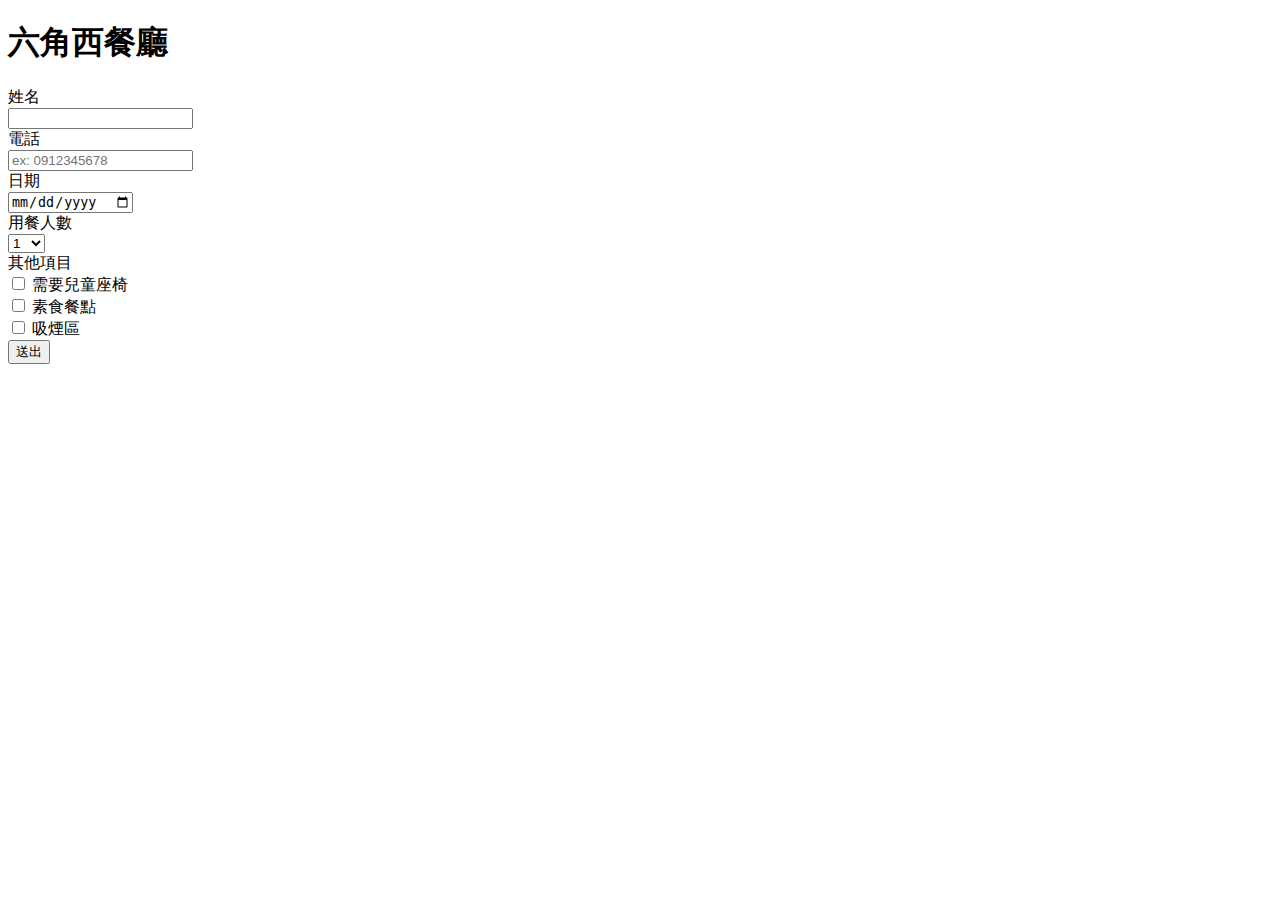
==== googleForm/index.html @ a9c904b7 "bs form" ====
<!DOCTYPE html>
<html lang="en">
<head>
	<meta charset="UTF-8">
	<meta http-equiv="X-UA-Compatible" content="IE=edge">
	<meta name="viewport" content="width=device-width, initial-scale=1.0">
	<link href="https://cdn.jsdelivr.net/npm/bootstrap@5.1.1/dist/css/bootstrap.min.css" rel="stylesheet" integrity="sha384-F3w7mX95PdgyTmZZMECAngseQB83DfGTowi0iMjiWaeVhAn4FJkqJByhZMI3AhiU" crossorigin="anonymous">
	<title>六角線上預約</title>
</head>
<body>
	<form>
		<div class="container">
			<h1 class="text-center my-5">六角西餐廳</h1>
			<div class="row">
				<div class="col-12 col-md-6">
					<label for="name" class="form-label">姓名</label>
					<div class="input-group mb-3">
						<input type="text" class="form-control" id="name" required>
					</div>
					</div>
					<div class="col-12 col-md-6">
						<label for="tel" class="form-label">電話</label>
						<div class="input-group mb-3">
							<input type="tel" class="form-control" id="tel" placeholder="ex: 0912345678" required>
						</div>
					</div>
					<div class="col-12">
						<label for="date" class="form-label">日期</label>
						<div class="input-group mb-3">
							<input type="date" class="form-control" id="date" required>
						</div>
					</div>
					<div class="col-12">
						<div class="mb-2">用餐人數</div>
						<select class="form-select mb-3" id="person" required>
							<option selected value="1">1</option>
							<option value="2">2</option>
							<option value="3">3</option>
							<option value="4">4</option>
							<option value="5">5</option>
							<option value="6">6</option>
							<option value="7">7</option>
							<option value="8">8</option>
							<option value="9">9</option>
							<option value="10">10</option>
						</select>
					</div>
					<div class="col-12">
						<div class="mb-2">其他項目</div>
						<div class="form-check mb-3">
							<input class="form-check-input" type="checkbox" id="others1" value="需要兒童座椅">
							<label class="form-check-label" for="others1">需要兒童座椅</label>
							<br>
							<input class="form-check-input" type="checkbox" id="others2" value="素食餐點">
							<label class="form-check-label" for="others2">素食餐點</label>
							<br>
							<input class="form-check-input" type="checkbox" id="others3" value="吸煙區">
							<label class="form-check-label" for="others3">吸煙區</label>
						</div>
					</div>
			</div>
			<button type="submit" class="btn btn-dark w-100 mt-2">送出</button>
		</div>
	</form>
	<script src="https://cdn.jsdelivr.net/npm/bootstrap@5.1.1/dist/js/bootstrap.bundle.min.js" integrity="sha384-/bQdsTh/da6pkI1MST/rWKFNjaCP5gBSY4sEBT38Q/9RBh9AH40zEOg7Hlq2THRZ" crossorigin="anonymous"></script>
</body>
</html>
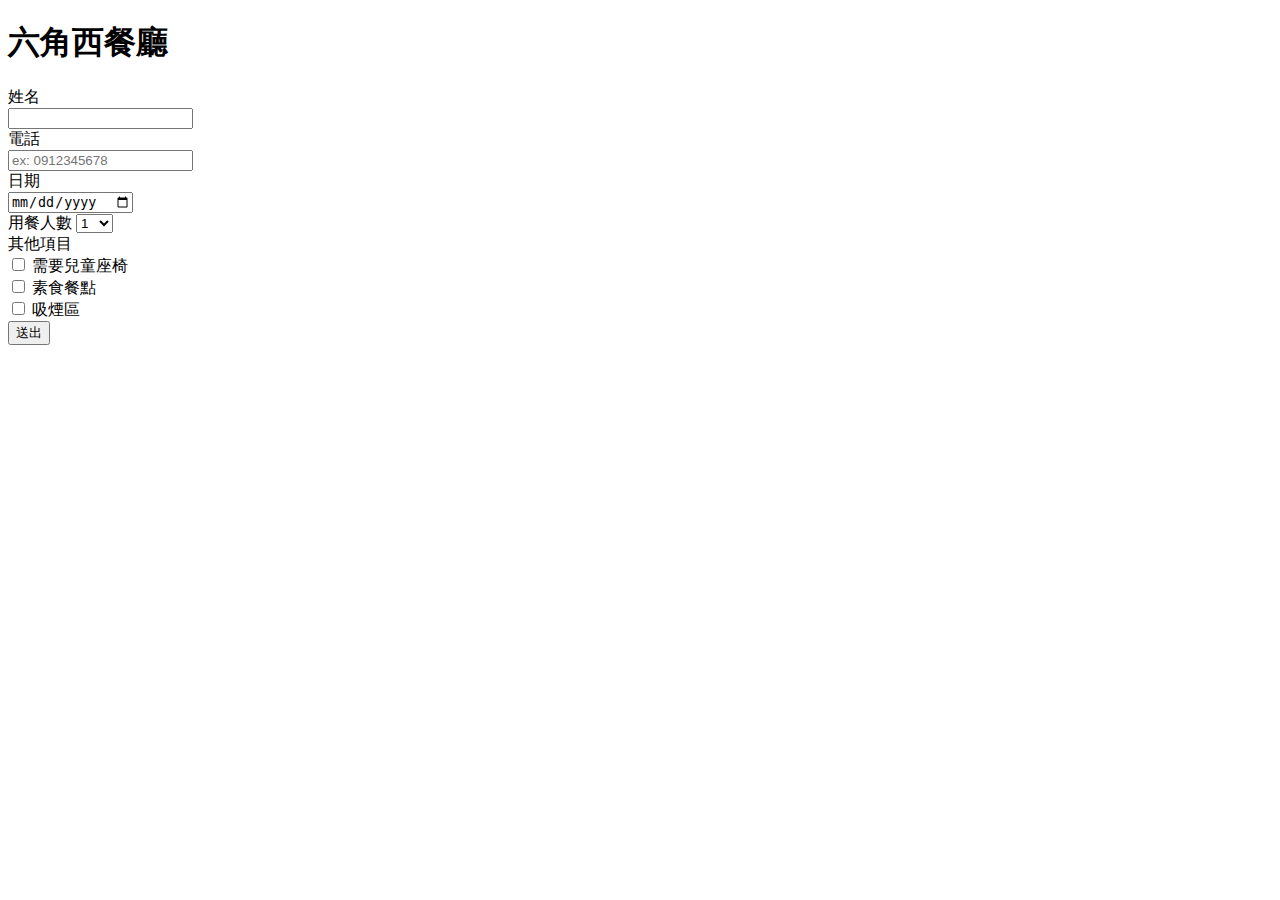
==== commit 679ee8a7: "調整html" ====
--- a/googleForm/index.html
+++ b/googleForm/index.html
@@ -8,31 +8,31 @@
 	<title>六角線上預約</title>
 </head>
 <body>
-	<form>
+	<form method="POST" action="https://docs.google.com/forms/u/0/d/e/1FAIpQLSdN0M30GB6NSQxfeAhWK0B4PSpuIPGVLnoWo4TrksqtkeKtRA/formResponse">
 		<div class="container">
 			<h1 class="text-center my-5">六角西餐廳</h1>
 			<div class="row">
 				<div class="col-12 col-md-6">
 					<label for="name" class="form-label">姓名</label>
 					<div class="input-group mb-3">
-						<input type="text" class="form-control" id="name" required>
+						<input type="text" class="form-control" id="name" name="entry.104959259" required>
 					</div>
 					</div>
 					<div class="col-12 col-md-6">
 						<label for="tel" class="form-label">電話</label>
 						<div class="input-group mb-3">
-							<input type="tel" class="form-control" id="tel" placeholder="ex: 0912345678" required>
+							<input type="tel" class="form-control" id="tel" placeholder="ex: 0912345678" name="entry.403616441" required>
 						</div>
 					</div>
 					<div class="col-12">
 						<label for="date" class="form-label">日期</label>
 						<div class="input-group mb-3">
-							<input type="date" class="form-control" id="date" required>
+							<input type="date" class="form-control" id="date" name="entry.650799372" required>
 						</div>
 					</div>
 					<div class="col-12">
-						<div class="mb-2">用餐人數</div>
-						<select class="form-select mb-3" id="person" required>
+						<label for="person" class="form-label">用餐人數</label>
+						<select class="form-select mb-3" id="person" name="entry.1491692660" required>
 							<option selected value="1">1</option>
 							<option value="2">2</option>
 							<option value="3">3</option>
@@ -48,13 +48,13 @@
 					<div class="col-12">
 						<div class="mb-2">其他項目</div>
 						<div class="form-check mb-3">
-							<input class="form-check-input" type="checkbox" id="others1" value="需要兒童座椅">
+							<input class="form-check-input" type="checkbox" id="others1" value="需要兒童座椅" name="entry.901461210">
 							<label class="form-check-label" for="others1">需要兒童座椅</label>
 							<br>
-							<input class="form-check-input" type="checkbox" id="others2" value="素食餐點">
+							<input class="form-check-input" type="checkbox" id="others2" value="素食餐點" name="entry.901461210">
 							<label class="form-check-label" for="others2">素食餐點</label>
 							<br>
-							<input class="form-check-input" type="checkbox" id="others3" value="吸煙區">
+							<input class="form-check-input" type="checkbox" id="others3" value="吸煙區" name="entry.901461210">
 							<label class="form-check-label" for="others3">吸煙區</label>
 						</div>
 					</div>
